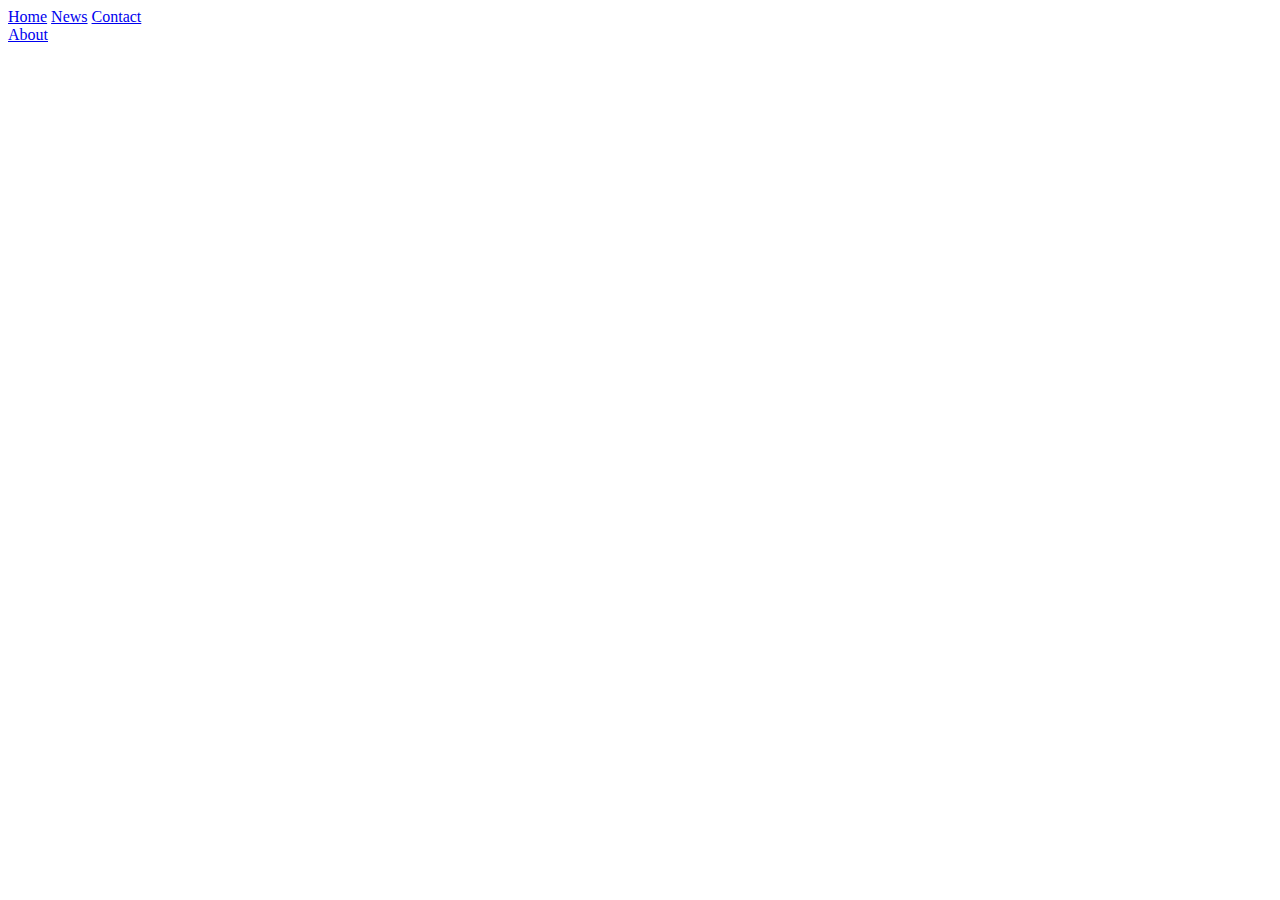
==== contact.html @ 1d2e6494 "Create contact.html" ====
<!DOCTYPE html>
<html lang="en">
<head>
    <meta charset="UTF-8">
    <meta http-equiv="X-UA-Compatible" content="IE=edge">
    <meta name="viewport" content="width=device-width, initial-scale=1.0">
    <title>Document</title>
    <link rel="stylesheet" href="contact.css">
</head>
<body>
    <div class="topnav">
        <a class="active" href="index.html">Home</a>
        <a href="news.html">News</a>
        <a href="contact.html">Contact</a>
        <div class="topnav-right">
          <a href="about.html">About</a>
        </div>
      </div>


</body>
</html>
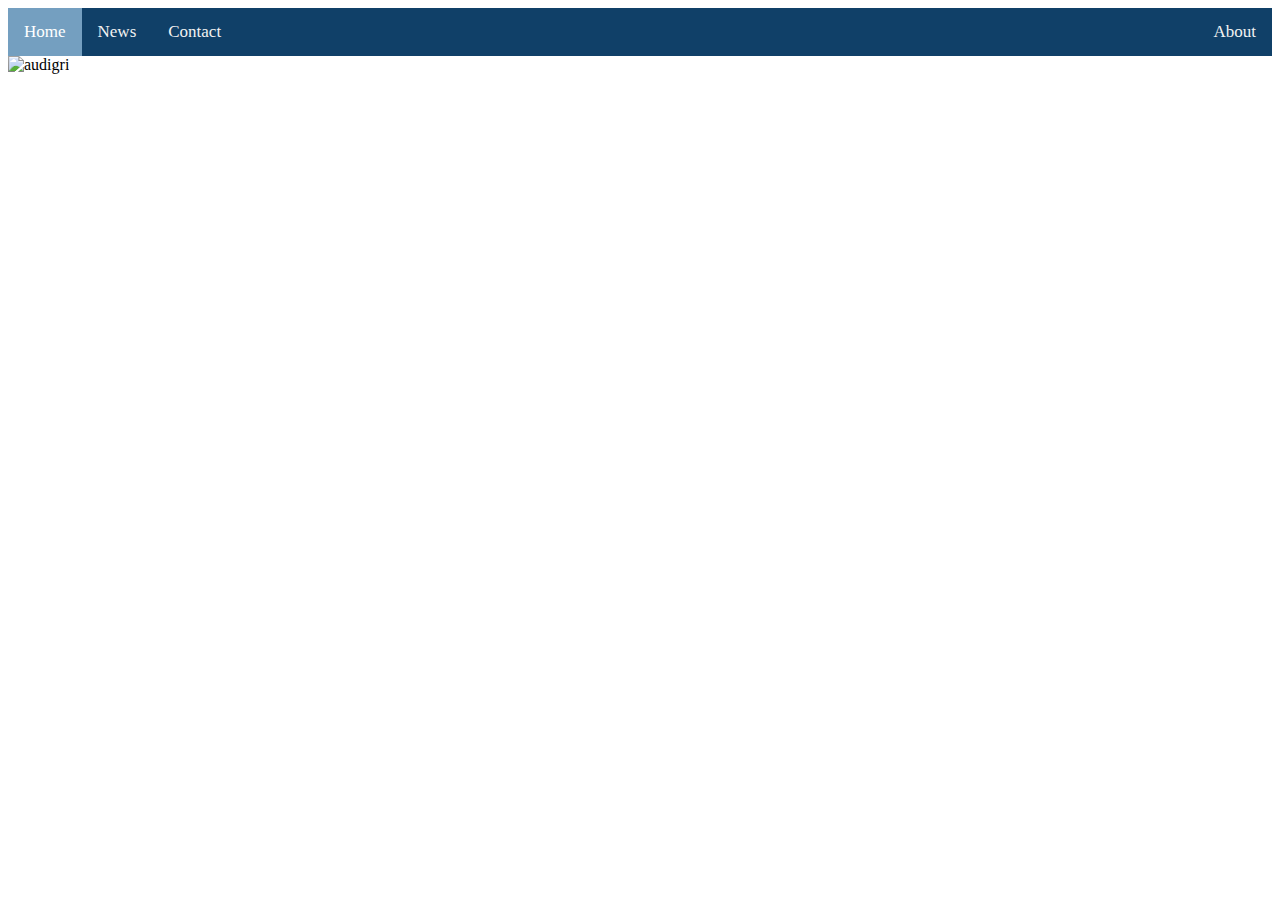
==== commit cba0c985: "Update contact.html" ====
--- a/contact.html
+++ b/contact.html
@@ -16,7 +16,7 @@
           <a href="about.html">About</a>
         </div>
       </div>
-
+     <img src="https://images5.alphacoders.com/110/1103163.jpg" alt="audigri">
 
 </body>
 </html>
--- a/contact.css
+++ b/contact.css
@@ -0,0 +1,32 @@
+/* Add a black background color to the top navigation */
+.topnav {
+    background-color:#104068;
+    overflow: hidden;
+}
+
+/* Style the links inside the navigation bar */
+.topnav a {
+  float: left;
+  color: #f2f2f2;
+  text-align: center;
+  padding: 14px 16px;
+  text-decoration: none;
+  font-size: 17px;
+}
+
+/* Change the color of links on hover */
+.topnav a:hover {
+  background-color: #ddd;
+  color:#749fc0;
+}
+
+/* Add a color to the active/current link */
+.topnav a.active {
+  background-color: #749fc0;
+  color: white;
+}
+
+/* Right-aligned section inside the top navigation */
+.topnav-right {
+  float: right;
+}
